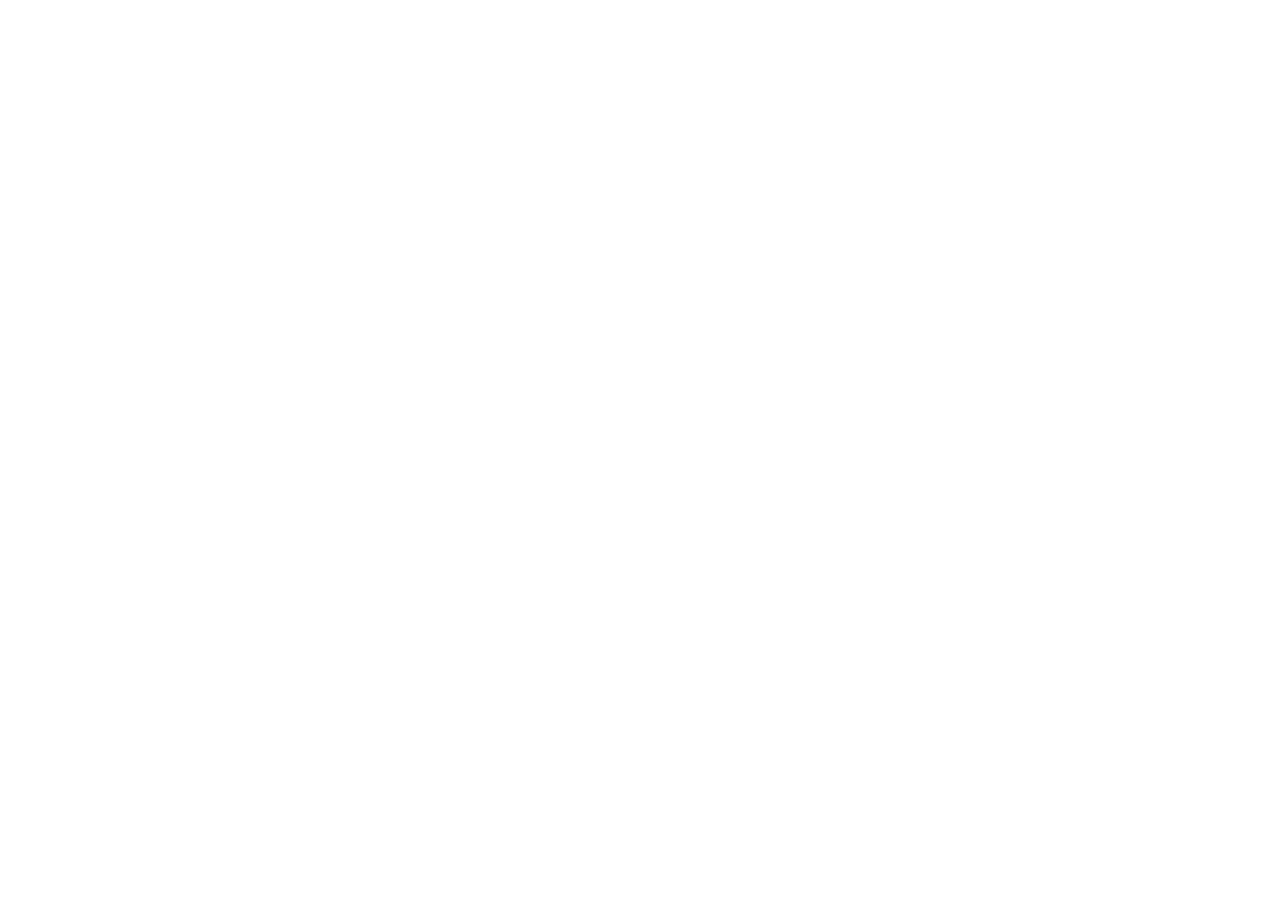
==== gameview/game.html @ 6fc9eae4 "Merge branch 'master' of https://github.com/CihanBosnali/Ant-Strategy-Game" ====
<!DOCTYPE html>
<html>
<head>
    <meta charset="utf-8" />
    <meta http-equiv="X-UA-Compatible" content="IE=edge">
    <title>Game Starts...</title>
    <meta name="viewport" content="width=device-width, initial-scale=1">
    <link rel="stylesheet" type="text/css" media="screen" href="style.css" />
    <script src="main.js"></script>
</head>
<body>
    <canvas id="game"></canvas>
</body>
</html>
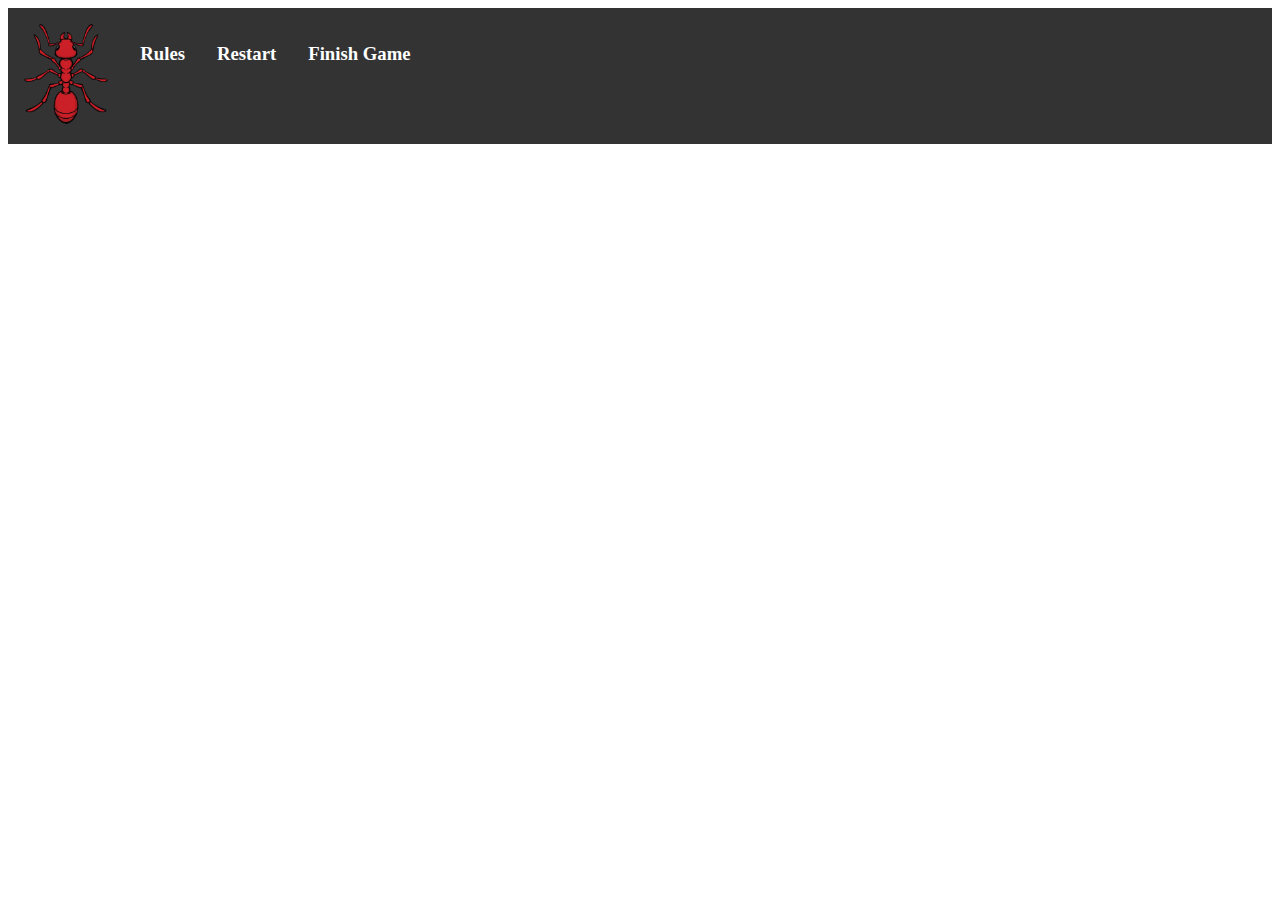
==== commit 120c84f2: "Merge branch 'master' of https://github.com/CihanBosnali/Ant-Strategy-Game" ====
--- a/gameview/game.html
+++ b/gameview/game.html
@@ -9,6 +9,17 @@
     <script src="main.js"></script>
 </head>
 <body>
+    <div class="header">
+        <div class="menu">
+            <ul>
+                <li><div class="logo"><a href="../index.html"><img src="assets/ant.png"></a></div></li>
+                <li><h3><a href="">Rules</a></h3></li>
+                <li><h3><a href="./game.html">Restart</a></h3></li>
+                <li><h3><a href="">Finish Game</a></h3></li>
+            </ul>
+            
+        </div>
+    </div>
     <canvas id="game"></canvas>
 </body>
 </html>--- a/gameview/style.css
+++ b/gameview/style.css
@@ -0,0 +1,29 @@
+.logo a img {
+    height: 100px;
+}
+
+
+ul {
+    list-style-type: none;
+    margin: 0;
+    padding: 0;
+    overflow: hidden;
+    background-color: #333333;
+    list-style-type:none;
+}
+
+li {
+    float: left;
+}
+
+li a {
+    display: block;
+    color: white;
+    text-align: center;
+    padding: 16px;
+    text-decoration: none;
+}
+
+li a:hover {
+    background-color: #111111;
+}
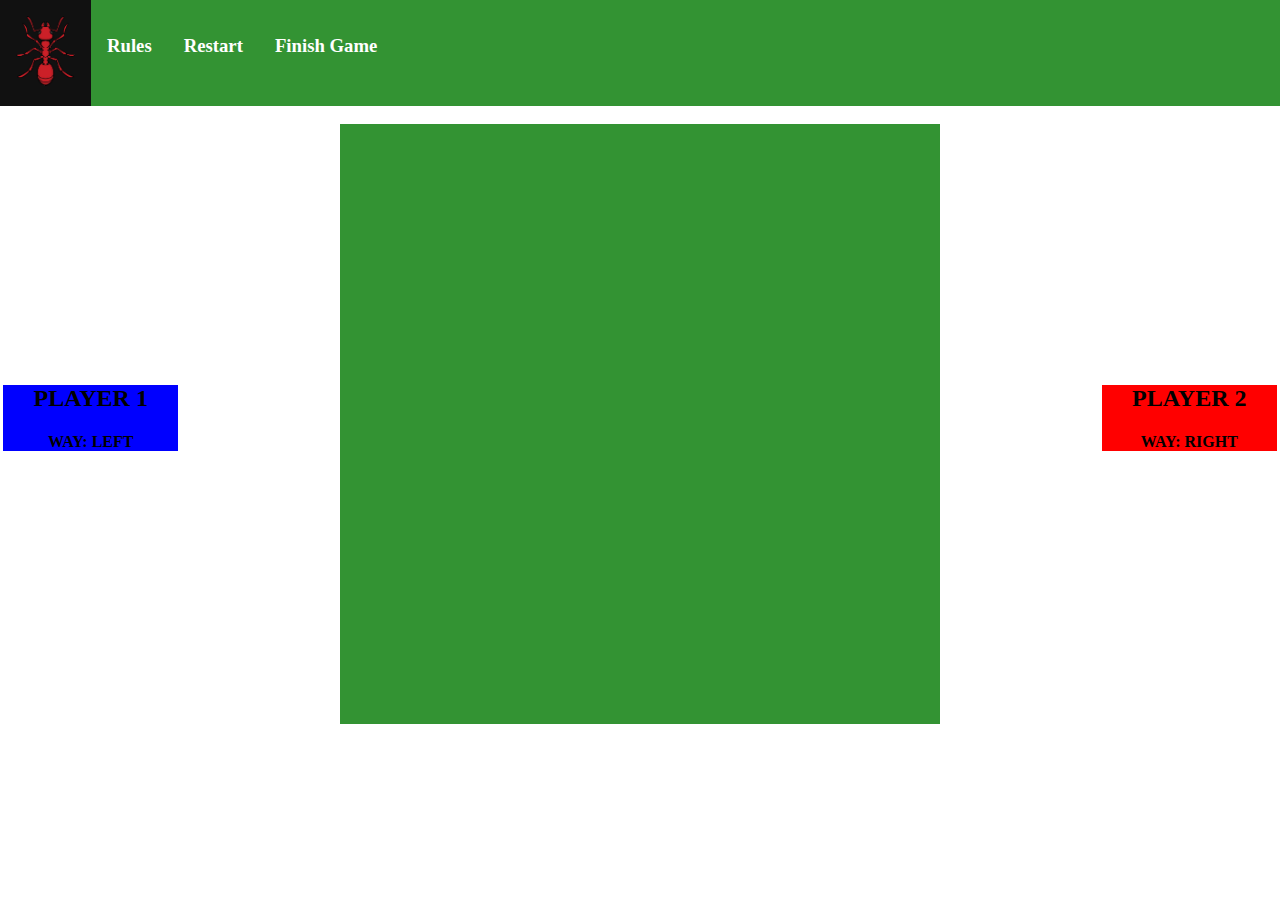
==== commit 7f7a28ef: "Styles changed to new color" ====
--- a/gameview/game.html
+++ b/gameview/game.html
@@ -1,25 +1,70 @@
 <!DOCTYPE html>
 <html>
-<head>
-    <meta charset="utf-8" />
-    <meta http-equiv="X-UA-Compatible" content="IE=edge">
-    <title>Game Starts...</title>
-    <meta name="viewport" content="width=device-width, initial-scale=1">
-    <link rel="stylesheet" type="text/css" media="screen" href="style.css" />
-    <script src="main.js"></script>
-</head>
-<body>
-    <div class="header">
-        <div class="menu">
-            <ul>
-                <li><div class="logo"><a href="../index.html"><img src="assets/ant.png"></a></div></li>
-                <li><h3><a href="">Rules</a></h3></li>
-                <li><h3><a href="./game.html">Restart</a></h3></li>
-                <li><h3><a href="">Finish Game</a></h3></li>
-            </ul>
+    <head>
+        <meta charset="utf-8" />
+        <meta http-equiv="X-UA-Compatible" content="IE=edge">
+        <title>
+            Ant Game
+        </title>
+        <meta name="viewport" content="width=device-width, initial-scale=1">
+        <link rel="stylesheet" type="text/css" media="screen" href="style.css" />
+        <script src="main.js"></script>
+    </head>
+    <body style="margin: 0;">
+        <div class="header">
+            <div class="menu">
+                <ul>
+                    <li><div class="logo"><a href="../index.html"><img src="assets/ant.png"></a></div></li>
+                    <li>
+                        <h3>
+                            <a href="">
+                                Rules
+                            </a>
+                        </h3>
+                    </li>
+                    <li>
+                        <h3>
+                            <a href="./game.html">
+                                Restart
+                            </a>
+                        </h3>
+                    </li>
+                    <li>
+                        <h3>
+                            <a href="">
+                                Finish Game
+                            </a>
+                        </h3>
+                    </li>
+                </ul> 
+            </div>
+        </div>
+        <div class="game-conteiner">
+            <table>
+                <tr>
+                    <td>
+                        <div class="player1">
+                            <div class="logo-player-1">
+                                <h2>PLAYER 1</h2>
+                                <h4>WAY: LEFT</h4>
+                            </div>
+                        </div>
+                    </td>
+                    <td>
+                        <canvas class="game">
+                        </canvas>
+                    </td>
+                    <td>
+                        <div class="player2">
+                            <div class="logo-player-2">
+                                <h2>PLAYER 2</h2>
+                                <h4>WAY: RIGHT</h4>
+                            </div>
+                        </div>
+                    </td>
+                </tr>
+            </table>
             
         </div>
-    </div>
-    <canvas id="game"></canvas>
-</body>
+    </body>
 </html>--- a/gameview/style.css
+++ b/gameview/style.css
@@ -1,14 +1,13 @@
 .logo a img {
-    height: 100px;
+    height: 70px;
 }
-
 
 ul {
     list-style-type: none;
     margin: 0;
     padding: 0;
     overflow: hidden;
-    background-color: #333333;
+    background-color: #339333;
     list-style-type:none;
 }
 
@@ -27,3 +26,30 @@
 li a:hover {
     background-color: #111111;
 }
+
+table {
+    width: 100%;
+    text-align: center;
+}
+canvas {
+    background-color: #339333;
+    width: 600px;
+    height: 600px;
+
+    margin-top: 15px;
+
+}
+
+.game-conteiner{
+    background-color: white;
+    width: 100%;
+    height: 800px;
+}
+
+.player1{
+    background-color: blue;
+}
+
+.player2{
+    background-color: red;
+}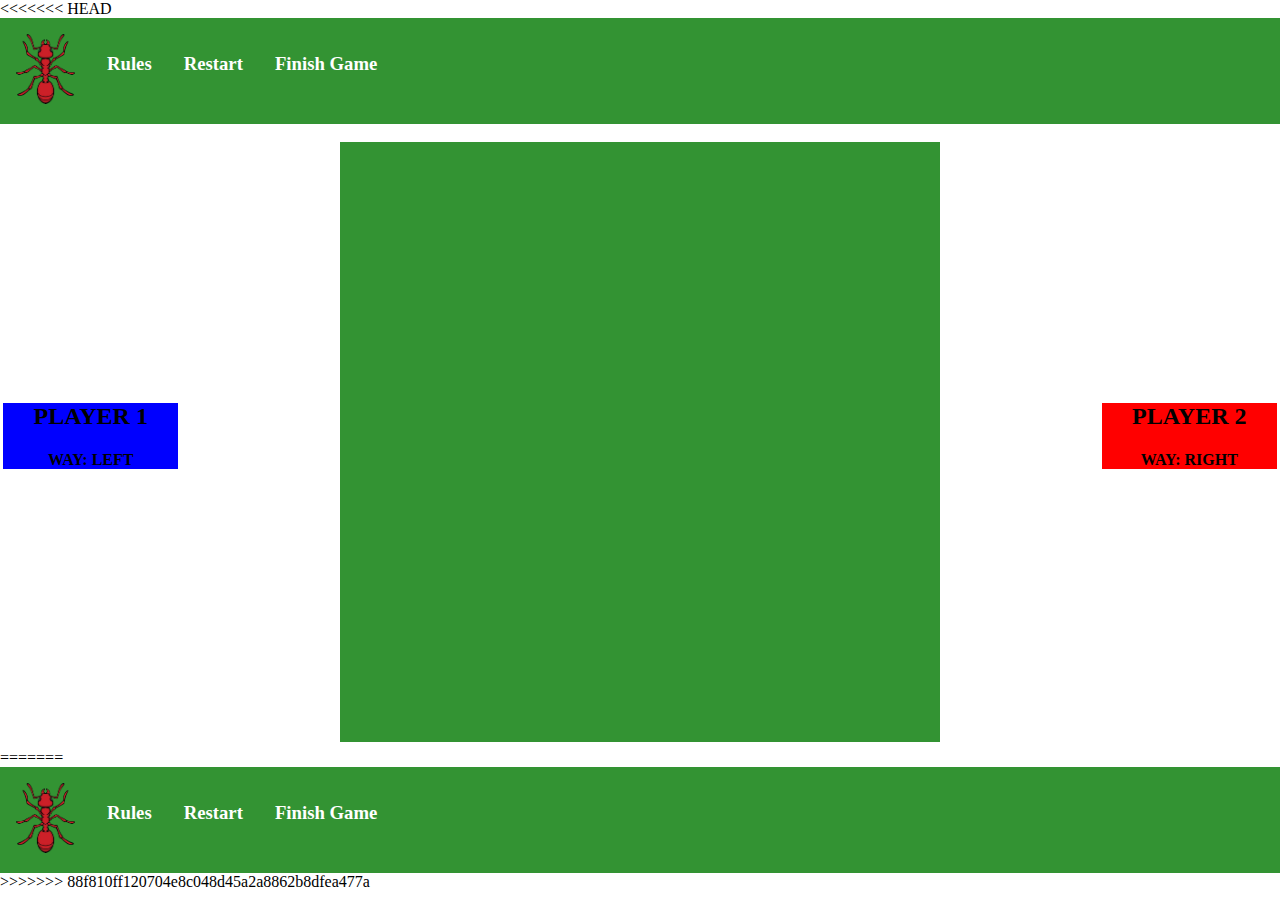
==== commit 42b95030: "merge some work" ====
--- a/gameview/game.html
+++ b/gameview/game.html
@@ -1,5 +1,6 @@
 <!DOCTYPE html>
 <html>
+<<<<<<< HEAD
     <head>
         <meta charset="utf-8" />
         <meta http-equiv="X-UA-Compatible" content="IE=edge">
@@ -64,6 +65,25 @@
                     </td>
                 </tr>
             </table>
+=======
+<head>
+    <meta charset="utf-8" />
+    <meta http-equiv="X-UA-Compatible" content="IE=edge">
+    <title>Game Starts...</title>
+    <meta name="viewport" content="width=device-width, initial-scale=1">
+    <link rel="stylesheet" type="text/css" media="screen" href="style.css" />
+    <script type="module" src="main.js"></script>
+</head>
+<body>
+    <div class="header">
+        <div class="menu">
+            <ul>
+                <li><div class="logo"><a href="../index.html"><img src="assets/ant.png"></a></div></li>
+                <li><h3><a href="">Rules</a></h3></li>
+                <li><h3><a href="./game.html">Restart</a></h3></li>
+                <li><h3><a href="">Finish Game</a></h3></li>
+            </ul>
+>>>>>>> 88f810ff120704e8c048d45a2a8862b8dfea477a
             
         </div>
     </body>
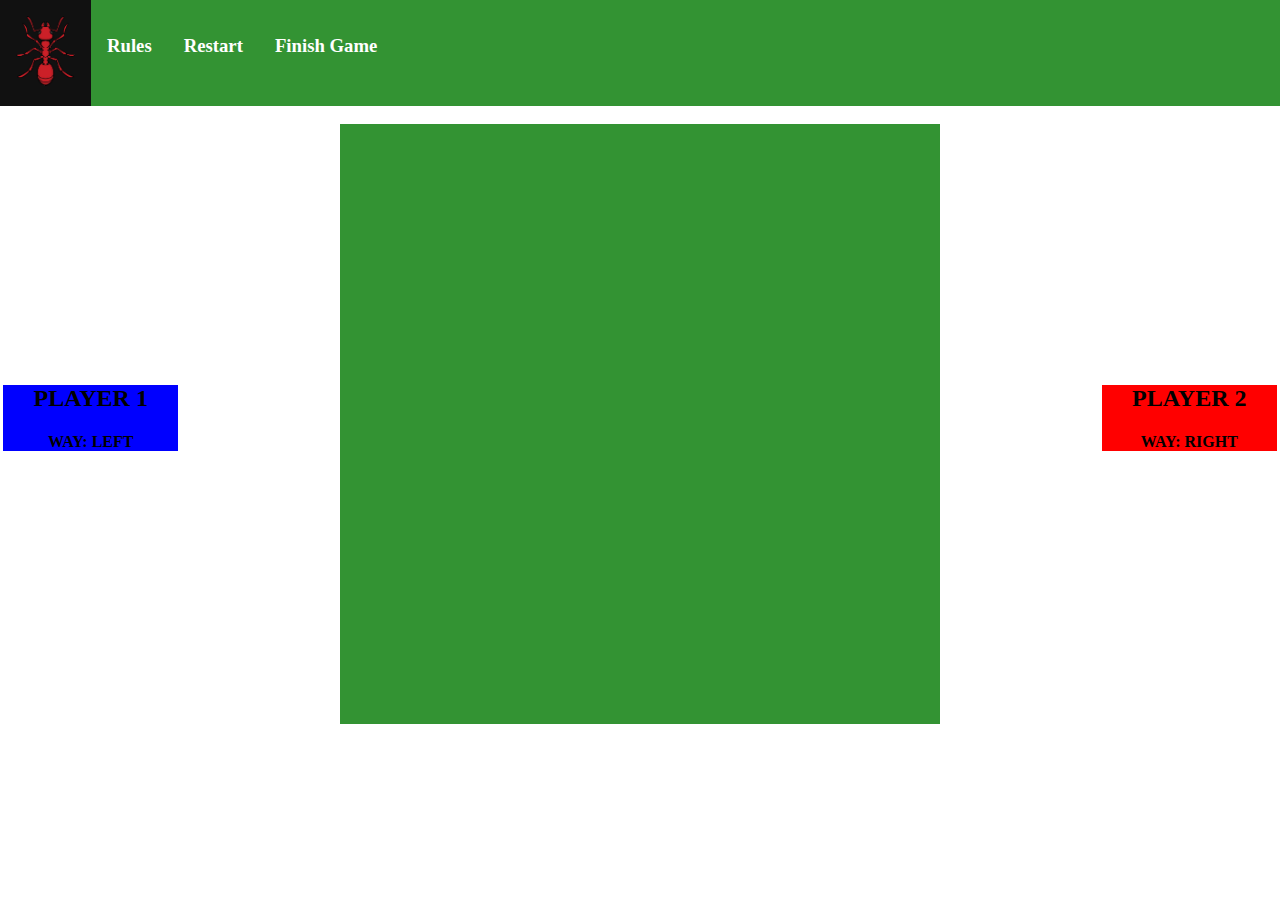
==== commit 2dfd72c8: "add id's to buttonsü" ====
--- a/gameview/game.html
+++ b/gameview/game.html
@@ -1,6 +1,5 @@
 <!DOCTYPE html>
 <html>
-<<<<<<< HEAD
     <head>
         <meta charset="utf-8" />
         <meta http-equiv="X-UA-Compatible" content="IE=edge">
@@ -9,7 +8,7 @@
         </title>
         <meta name="viewport" content="width=device-width, initial-scale=1">
         <link rel="stylesheet" type="text/css" media="screen" href="style.css" />
-        <script src="main.js"></script>
+        <script type="module" src="main.js"></script>
     </head>
     <body style="margin: 0;">
         <div class="header">
@@ -25,14 +24,14 @@
                     </li>
                     <li>
                         <h3>
-                            <a href="./game.html">
+                            <a id="btn_restart" href="./game.html">
                                 Restart
                             </a>
                         </h3>
                     </li>
                     <li>
                         <h3>
-                            <a href="">
+                            <a id="btn_end" href="">
                                 Finish Game
                             </a>
                         </h3>
@@ -64,27 +63,7 @@
                         </div>
                     </td>
                 </tr>
-            </table>
-=======
-<head>
-    <meta charset="utf-8" />
-    <meta http-equiv="X-UA-Compatible" content="IE=edge">
-    <title>Game Starts...</title>
-    <meta name="viewport" content="width=device-width, initial-scale=1">
-    <link rel="stylesheet" type="text/css" media="screen" href="style.css" />
-    <script type="module" src="main.js"></script>
-</head>
-<body>
-    <div class="header">
-        <div class="menu">
-            <ul>
-                <li><div class="logo"><a href="../index.html"><img src="assets/ant.png"></a></div></li>
-                <li><h3><a href="">Rules</a></h3></li>
-                <li><h3><a href="./game.html">Restart</a></h3></li>
-                <li><h3><a href="">Finish Game</a></h3></li>
-            </ul>
->>>>>>> 88f810ff120704e8c048d45a2a8862b8dfea477a
-            
+            </table>            
         </div>
     </body>
 </html>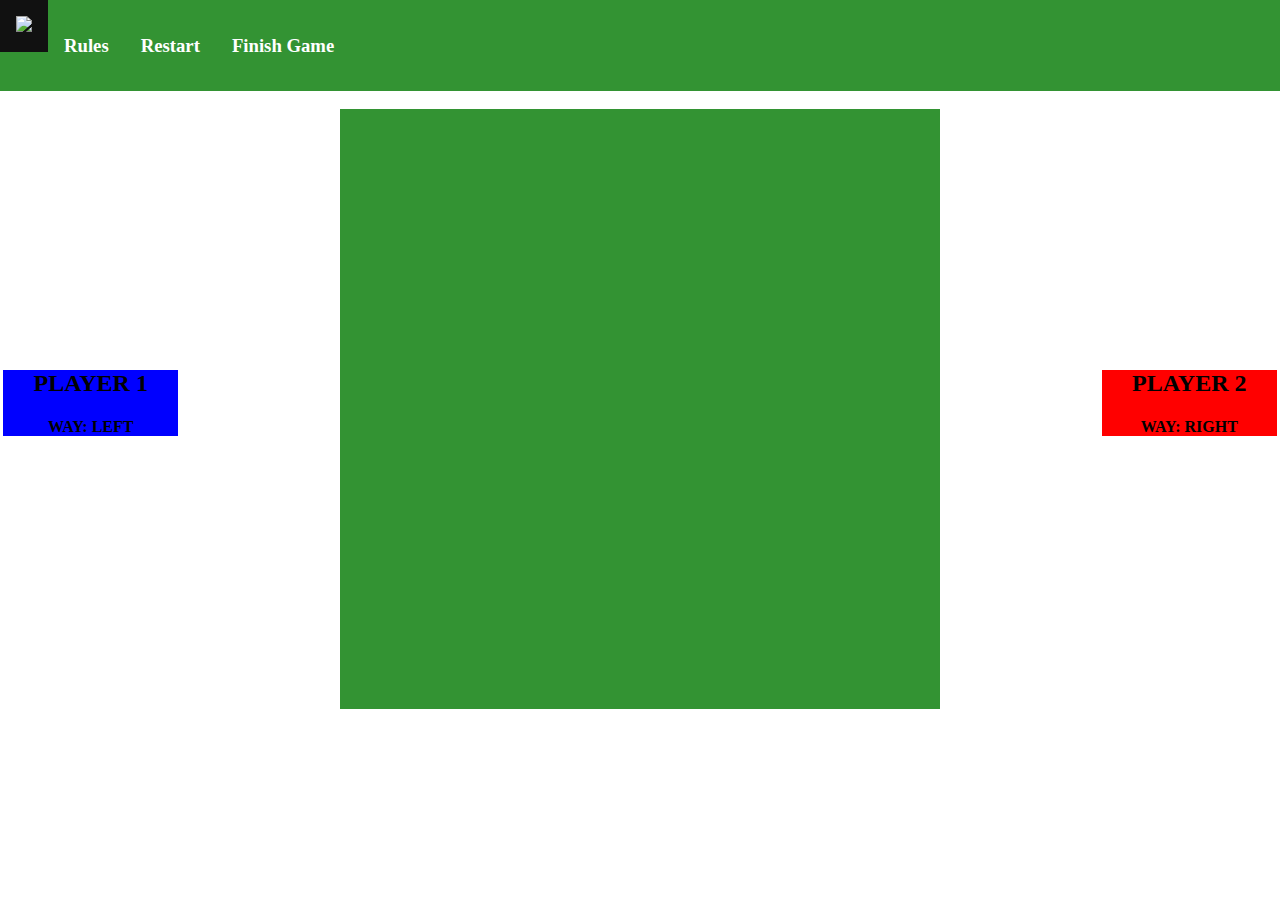
==== commit c1c89810: "ant turns are rendered" ====
--- a/gameview/game.html
+++ b/gameview/game.html
@@ -14,7 +14,7 @@
         <div class="header">
             <div class="menu">
                 <ul>
-                    <li><div class="logo"><a href="../index.html"><img src="assets/ant.png"></a></div></li>
+                    <li><div class="logo"><a href="../index.html"><img src="assets/ant0.png"></a></div></li>
                     <li>
                         <h3>
                             <a href="">
@@ -51,7 +51,7 @@
                         </div>
                     </td>
                     <td>
-                        <canvas class="game">
+                        <canvas id="game" class="game" height="600" width="600">
                         </canvas>
                     </td>
                     <td>
